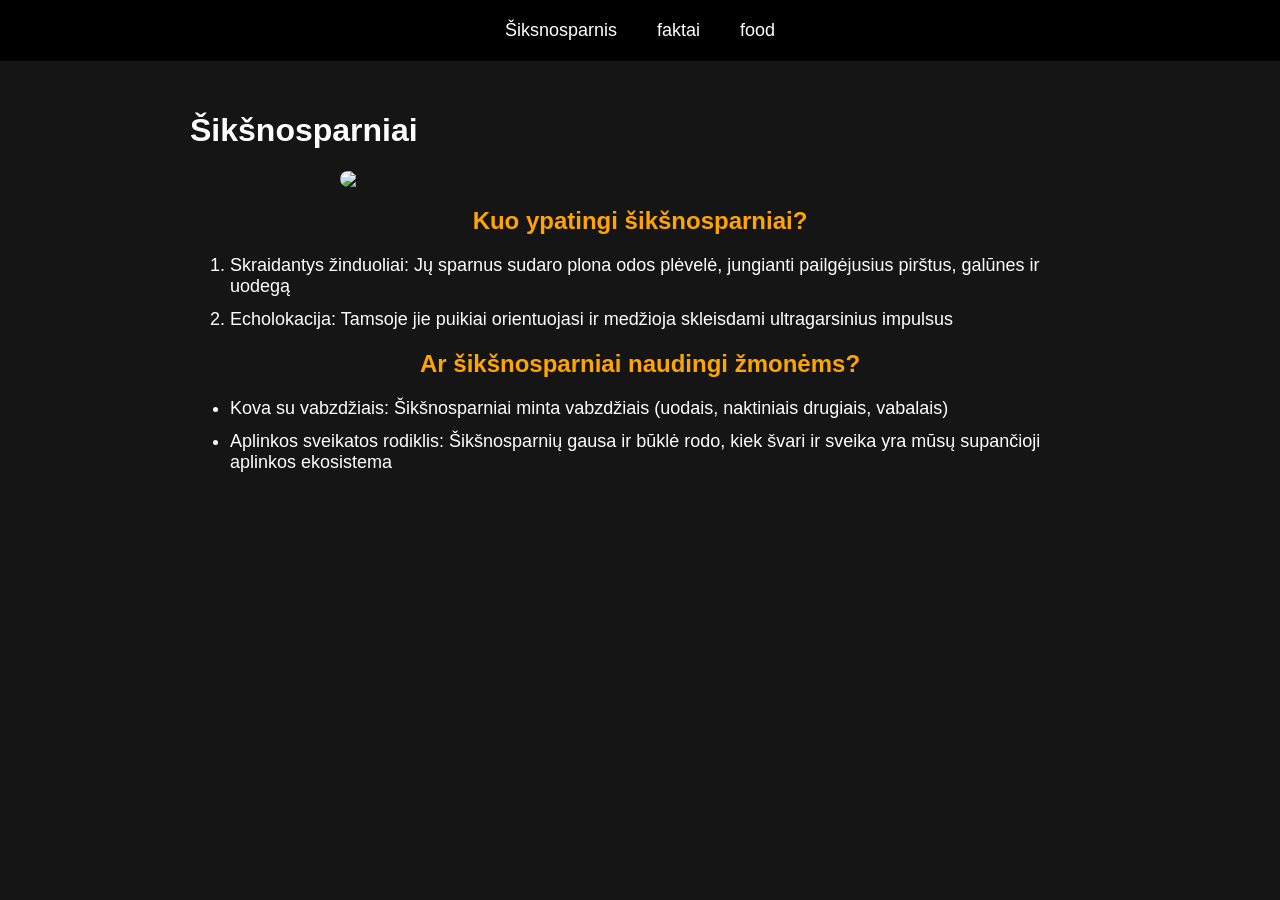
==== index.html @ 3f9f9ef5 "Add files via upload" ====
<!DOCTYPE html>
<html lang="en">
<head>
    <meta charset="UTF-8">
    <meta name="viewport" content="width=device-width, initial-scale=1.0">
    <link rel="stylesheet" href="style.css">
    <title>Document</title>
</head>
<body>
    <nav><a href="Šiksnosparnis.html">Šiksnosparnis</index></a>
        <a href="faktai.html">faktai</a>
        <a href="kaip namuose rūpintis šikšnosparniu.html">food</a></nav>
        <main> 
            <h1> Šikšnosparniai</h1>
            <img src="https://encrypted-tbn0.gstatic.com/images?q=tbn:ANd9GcTWt4r92Ael6hmrkMX8z_jAKRybTtkKJZ6ZkLaN-9OQTQ&s=10">

            <h2>Kuo ypatingi šikšnosparniai?</h2>

            <ol>
                <li> Skraidantys žinduoliai: Jų sparnus sudaro plona odos plėvelė, jungianti pailgėjusius pirštus, galūnes ir uodegą </li>


                <li>Echolokacija: Tamsoje jie puikiai orientuojasi ir medžioja skleisdami ultragarsinius impulsus

                </li>
            </ol>

            <h2>
                Ar šikšnosparniai naudingi žmonėms?
            </h2>
            <ul>
                <li>
                   Kova su vabzdžiais: Šikšnosparniai minta vabzdžiais (uodais, naktiniais drugiais, vabalais)
                    </li>

                    <li>
                        Aplinkos sveikatos rodiklis: Šikšnosparnių gausa ir būklė rodo, kiek švari ir sveika yra mūsų supančioji aplinkos ekosistema

                    </li>
                <a href="https://youtu.be/5FK9tWT5pA4?si=K5a3Z_pMPS-fowMS"
                
                target="blank" >
            </a>
           
            </ul>
        </main>
</body>
</html>
---- style.css ----
body {
    background-color: #151515;
    color: white;
    font-family: Arial, sans-serif;
    margin: 0;
}

header {
    background-color: #242424;
    text-align: center;
    padding: 40px;
}

header h1 {
    color: orange;
    font-size: 40px;
}


nav {
    display: flex;
    justify-content: center;
    align-items: center;
    gap: 40px;
    background-color: black;
    padding: 20px;
}

nav a {
    color: white;
    text-decoration: none;
    font-size: 18px;
}

nav a:hover {
    color: orange;
}


main {
    max-width: 900px;
    margin: auto;
    padding: 30px;
}


section {
    background-color: #242424;
    padding: 25px;
    margin-bottom: 30px;
    border-radius: 10px;
}



h2 {
    color: orange;
    text-align: center;
}


img {
    width: 100%;
    max-width: 600px;
    display: block;
    margin: auto;
    border-radius: 10px;
}


li {
    margin-bottom: 12px;
    font-size: 18px;
}


footer {
    background-color: black;
    text-align: center;
    padding: 20px;
}
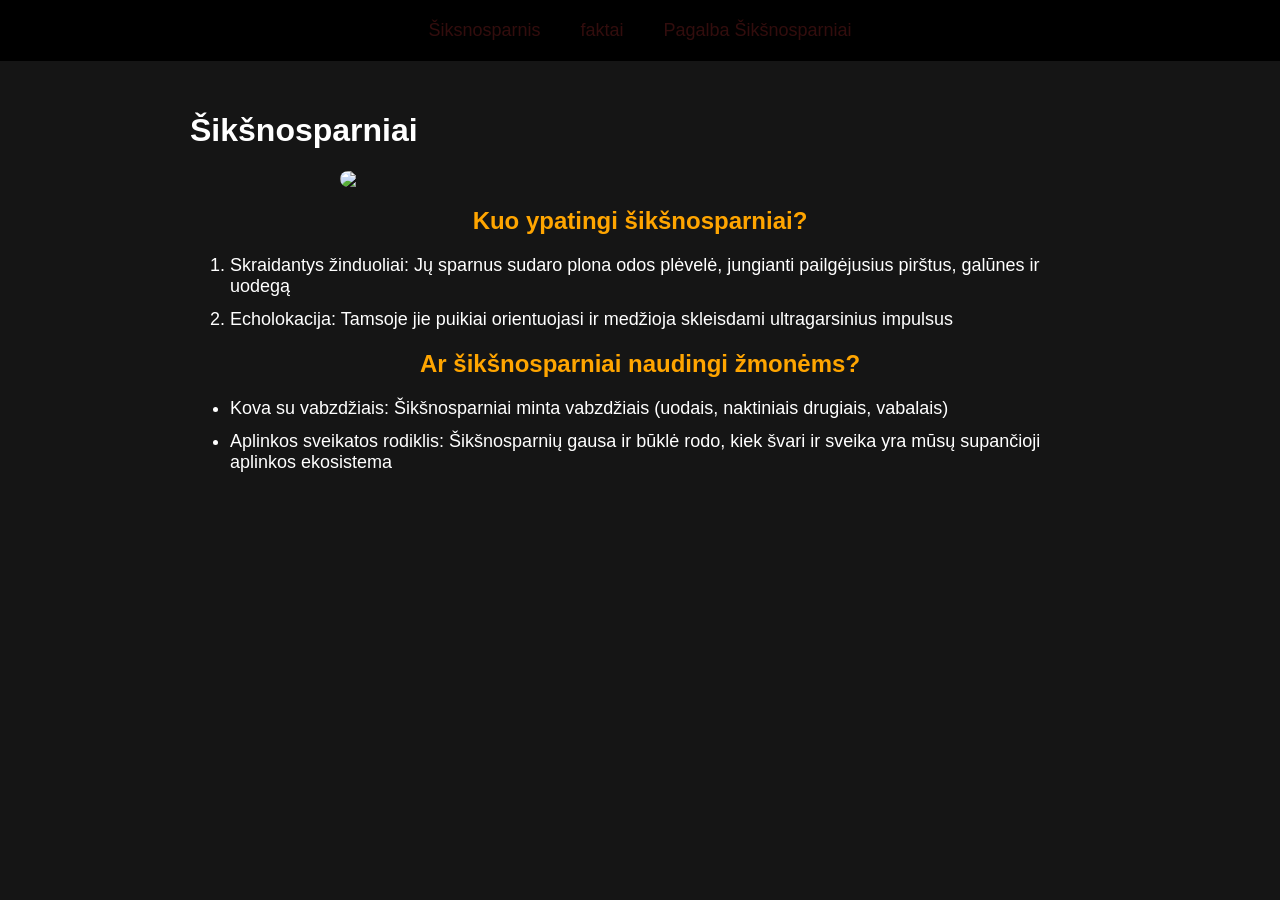
==== commit 20aa6400: "Add files via upload" ====
--- a/index.html
+++ b/index.html
@@ -9,7 +9,7 @@
 <body>
     <nav><a href="Šiksnosparnis.html">Šiksnosparnis</index></a>
         <a href="faktai.html">faktai</a>
-        <a href="kaip namuose rūpintis šikšnosparniu.html">food</a></nav>
+        <a href="kaip namuose rūpintis šikšnosparniu.html">Pagalba Šikšnosparniai</a></nav>
         <main> 
             <h1> Šikšnosparniai</h1>
             <img src="https://encrypted-tbn0.gstatic.com/images?q=tbn:ANd9GcTWt4r92Ael6hmrkMX8z_jAKRybTtkKJZ6ZkLaN-9OQTQ&s=10">
--- a/style.css
+++ b/style.css
@@ -29,7 +29,7 @@
 }
 
 nav a {
-    color: white;
+    color: rgb(50, 13, 13);
     text-decoration: none;
     font-size: 18px;
 }
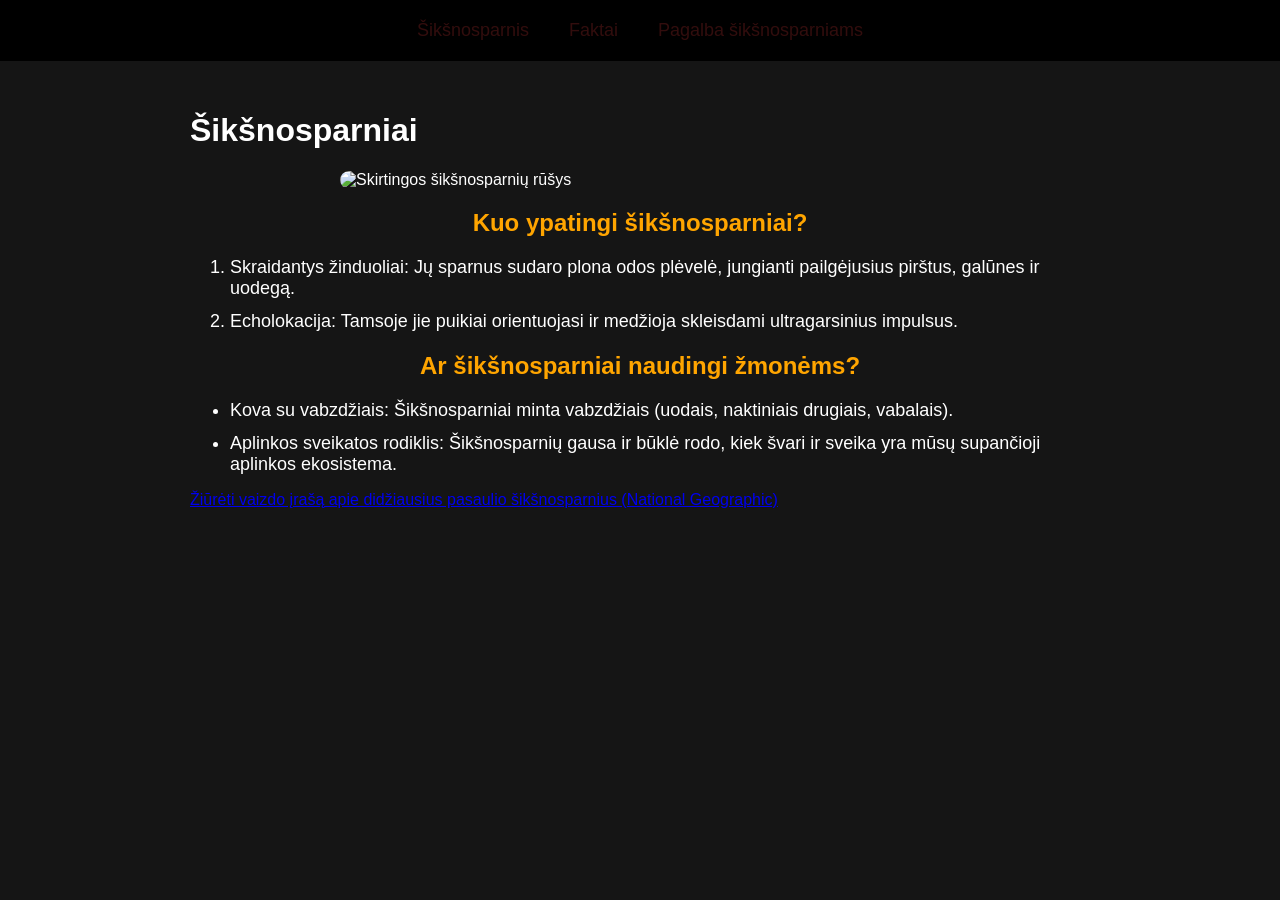
==== commit 2bc56a0c: "Add files via upload" ====
--- a/index.html
+++ b/index.html
@@ -4,45 +4,36 @@
     <meta charset="UTF-8">
     <meta name="viewport" content="width=device-width, initial-scale=1.0">
     <link rel="stylesheet" href="style.css">
-    <title>Document</title>
+    <title>Šikšnosparniai</title>
 </head>
 <body>
-    <nav><a href="Šiksnosparnis.html">Šiksnosparnis</index></a>
-        <a href="faktai.html">faktai</a>
-        <a href="kaip namuose rūpintis šikšnosparniu.html">Pagalba Šikšnosparniai</a></nav>
-        <main> 
-            <h1> Šikšnosparniai</h1>
-            <img src="https://encrypted-tbn0.gstatic.com/images?q=tbn:ANd9GcTWt4r92Ael6hmrkMX8z_jAKRybTtkKJZ6ZkLaN-9OQTQ&s=10">
+    <nav>
+        <a href="siksnosparnis.html">Šikšnosparnis</a>
+        <a href="faktai.html">Faktai</a>
+        <a href="kaip-namuose-rupintis-siksnosparniu.html">Pagalba šikšnosparniams</a>
+    </nav>
 
-            <h2>Kuo ypatingi šikšnosparniai?</h2>
+    <main>
+        <h1>Šikšnosparniai</h1>
+        <img src="https://encrypted-tbn0.gstatic.com/images?q=tbn:ANd9GcTWt4r92Ael6hmrkMX8z_jAKRybTtkKJZ6ZkLaN-9OQTQ&s=10" alt="Skirtingos šikšnosparnių rūšys">
 
-            <ol>
-                <li> Skraidantys žinduoliai: Jų sparnus sudaro plona odos plėvelė, jungianti pailgėjusius pirštus, galūnes ir uodegą </li>
+        <h2>Kuo ypatingi šikšnosparniai?</h2>
+        <ol>
+            <li>Skraidantys žinduoliai: Jų sparnus sudaro plona odos plėvelė, jungianti pailgėjusius pirštus, galūnes ir uodegą.</li>
+            <li>Echolokacija: Tamsoje jie puikiai orientuojasi ir medžioja skleisdami ultragarsinius impulsus.</li>
+        </ol>
 
+        <h2>Ar šikšnosparniai naudingi žmonėms?</h2>
+        <ul>
+            <li>Kova su vabzdžiais: Šikšnosparniai minta vabzdžiais (uodais, naktiniais drugiais, vabalais).</li>
+            <li>Aplinkos sveikatos rodiklis: Šikšnosparnių gausa ir būklė rodo, kiek švari ir sveika yra mūsų supančioji aplinkos ekosistema.</li>
+        </ul>
 
-                <li>Echolokacija: Tamsoje jie puikiai orientuojasi ir medžioja skleisdami ultragarsinius impulsus
-
-                </li>
-            </ol>
-
-            <h2>
-                Ar šikšnosparniai naudingi žmonėms?
-            </h2>
-            <ul>
-                <li>
-                   Kova su vabzdžiais: Šikšnosparniai minta vabzdžiais (uodais, naktiniais drugiais, vabalais)
-                    </li>
-
-                    <li>
-                        Aplinkos sveikatos rodiklis: Šikšnosparnių gausa ir būklė rodo, kiek švari ir sveika yra mūsų supančioji aplinkos ekosistema
-
-                    </li>
-                <a href="https://youtu.be/5FK9tWT5pA4?si=K5a3Z_pMPS-fowMS"
-                
-                target="blank" >
+        <p>
+            <a href="https://youtu.be/5FK9tWT5pA4?si=K5a3Z_pMPS-fowMS">
+                Žiūrėti vaizdo įrašą apie didžiausius pasaulio šikšnosparnius (National Geographic)
             </a>
-           
-            </ul>
-        </main>
+        </p>
+    </main>
 </body>
 </html>
